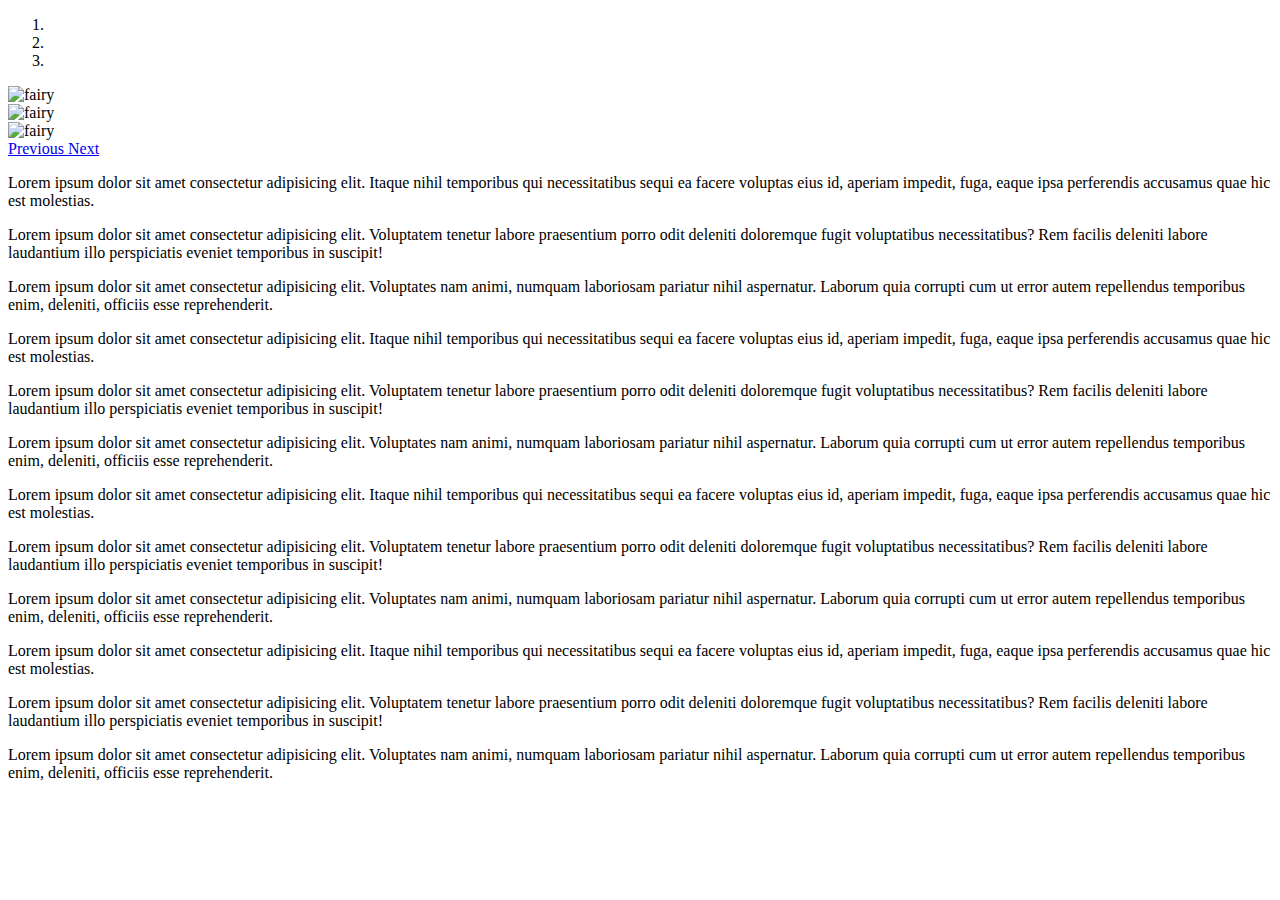
==== index.html @ ee77539e "update" ====
<!DOCTYPE html>
<html lang="en" dir="ltr">
  <head>
    <meta charset="utf-8">
    <meta name="viewport" content="width=device-width, initial-scale=1.0">
    <title>Parallax Practice</title>
    <link rel="stylesheet" href="Assets/css/bootstrap.min.css">
    <link rel="stylesheet" href="Assets/css/prallax.css">

  </head>
  <body>
                <div id="carouselExampleIndicators" class="carousel slide" data-bs-ride="carousel">
                    <ol class="carousel-indicators">
                        <li data-bs-target="#carouselExampleIndicators" data-bs-slide-to="0" class="active"></li>
                        <li data-bs-target="#carouselExampleIndicators" data-bs-slide-to="1"></li>
                        <li data-bs-target="#carouselExampleIndicators" data-bs-slide-to="2"></li>
                    </ol>

                    <div class="carousel-inner car">
                        <div class="carousel-item active">
                            <img src="Assets/images/pexels-photo-268432.jpeg" class=" img1" alt="fairy">
                        </div>
                        <div class="carousel-item">
                            <img src="Assets/images/pexels-photo-326055.jpeg" class=" img2" alt="fairy">
                        </div>
                        <div class="carousel-item">
                            <img src="Assets/images/pexels-photo-1165982.jpeg" class=" img3" alt="fairy">
                        </div>
                    </div>

                    <a class="carousel-control-prev" href="#carouselExampleIndicators" role="button" data-bs-slide="prev">
                        <span class="carousel-control-prev-icon" aria-hidden="true"></span>
                        <span class="visually-hidden text">Previous</span>
                    </a>

                    <a class="carousel-control-next" href="#carouselExampleIndicators" role="button" data-bs-slide="next">
                        <span class="carousel-control-next-icon" aria-hidden="true"></span>
                        <span class="visually-hidden text1">Next</span>
                    </a>
                </div>

    <section class="">
        <span>
            <p>Lorem ipsum dolor sit amet consectetur adipisicing elit. Itaque nihil temporibus qui necessitatibus sequi ea facere voluptas eius id, aperiam impedit, fuga, eaque ipsa perferendis accusamus quae hic est molestias.</p>
            <p>Lorem ipsum dolor sit amet consectetur adipisicing elit. Voluptatem tenetur labore praesentium porro odit deleniti doloremque fugit voluptatibus necessitatibus? Rem facilis deleniti labore laudantium illo perspiciatis eveniet temporibus in suscipit!</p>
            <p>Lorem ipsum dolor sit amet consectetur adipisicing elit. Voluptates nam animi, numquam laboriosam pariatur nihil aspernatur. Laborum quia corrupti cum ut error autem repellendus temporibus enim, deleniti, officiis esse reprehenderit.</p>
        </span>
    </section>

    <section class="image1">
        <div></div>
    </section>

    <section class="">
        <span>
            <p>Lorem ipsum dolor sit amet consectetur adipisicing elit. Itaque nihil temporibus qui necessitatibus sequi ea facere voluptas eius id, aperiam impedit, fuga, eaque ipsa perferendis accusamus quae hic est molestias.</p>
            <p>Lorem ipsum dolor sit amet consectetur adipisicing elit. Voluptatem tenetur labore praesentium porro odit deleniti doloremque fugit voluptatibus necessitatibus? Rem facilis deleniti labore laudantium illo perspiciatis eveniet temporibus in suscipit!</p>
            <p>Lorem ipsum dolor sit amet consectetur adipisicing elit. Voluptates nam animi, numquam laboriosam pariatur nihil aspernatur. Laborum quia corrupti cum ut error autem repellendus temporibus enim, deleniti, officiis esse reprehenderit.</p>
        </span>
    </section>

    <section class="image2">
        <div></div>
    </section>

    <section class="">
        <span>
            <p>Lorem ipsum dolor sit amet consectetur adipisicing elit. Itaque nihil temporibus qui necessitatibus sequi ea facere voluptas eius id, aperiam impedit, fuga, eaque ipsa perferendis accusamus quae hic est molestias.</p>
            <p>Lorem ipsum dolor sit amet consectetur adipisicing elit. Voluptatem tenetur labore praesentium porro odit deleniti doloremque fugit voluptatibus necessitatibus? Rem facilis deleniti labore laudantium illo perspiciatis eveniet temporibus in suscipit!</p>
            <p>Lorem ipsum dolor sit amet consectetur adipisicing elit. Voluptates nam animi, numquam laboriosam pariatur nihil aspernatur. Laborum quia corrupti cum ut error autem repellendus temporibus enim, deleniti, officiis esse reprehenderit.</p>
        </span>
    </section>
        
    <section class="image3">
        <div></div>
    </section>


    <section class="">
        <span>
            <p>Lorem ipsum dolor sit amet consectetur adipisicing elit. Itaque nihil temporibus qui necessitatibus sequi ea facere voluptas eius id, aperiam impedit, fuga, eaque ipsa perferendis accusamus quae hic est molestias.</p>
            <p>Lorem ipsum dolor sit amet consectetur adipisicing elit. Voluptatem tenetur labore praesentium porro odit deleniti doloremque fugit voluptatibus necessitatibus? Rem facilis deleniti labore laudantium illo perspiciatis eveniet temporibus in suscipit!</p>
            <p>Lorem ipsum dolor sit amet consectetur adipisicing elit. Voluptates nam animi, numquam laboriosam pariatur nihil aspernatur. Laborum quia corrupti cum ut error autem repellendus temporibus enim, deleniti, officiis esse reprehenderit.</p>
        </span>
    </section>

    <section class="image4">
        <div></div>
    </section>

    <section class="image5">
        <div></div>
    </section>



    <!-- <script src="Assets/js/bootstrap.min.js"></script> -->
    <script src="https://cdn.jsdelivr.net/npm/bootstrap@5.0.0-beta1/dist/js/bootstrap.bundle.min.js" integrity="sha384-ygbV9kiqUc6oa4msXn9868pTtWMgiQaeYH7/t7LECLbyPA2x65Kgf80OJFdroafW" crossorigin="anonymous"></script>
  </body>
</html>
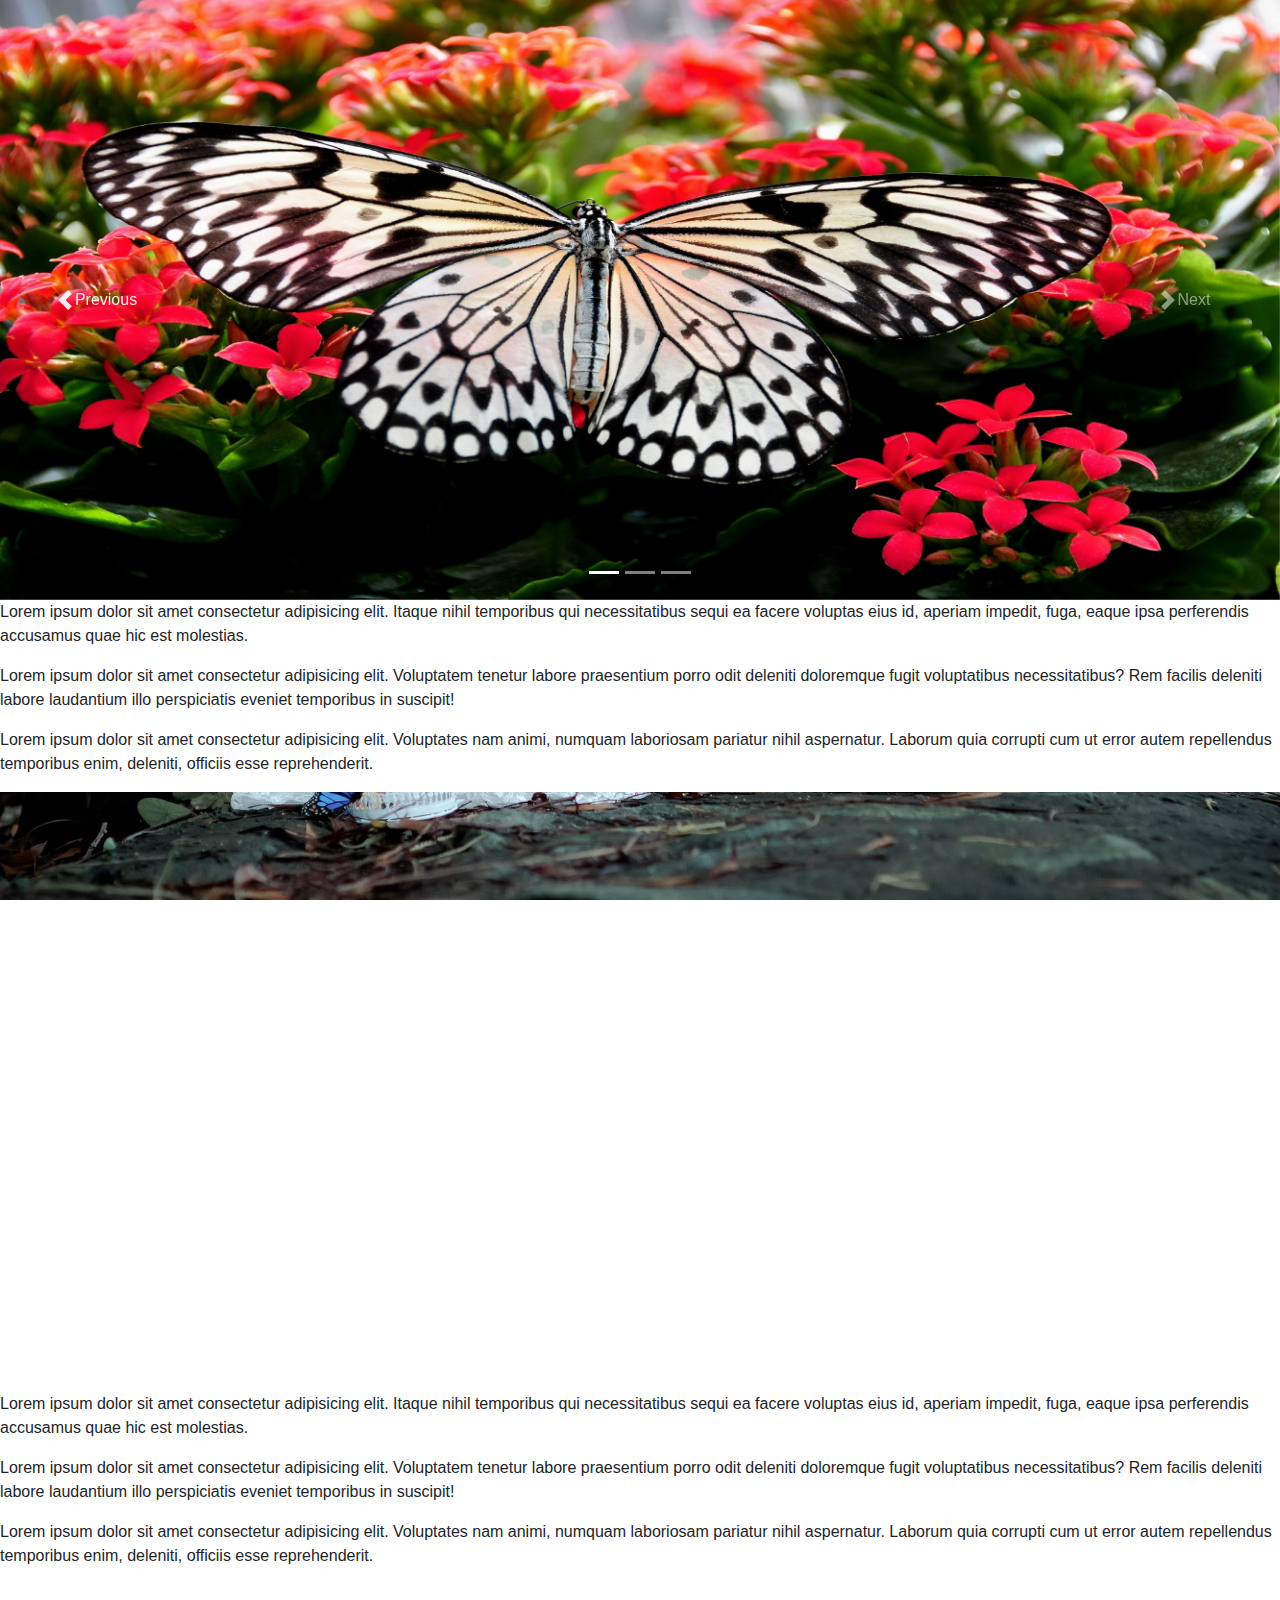
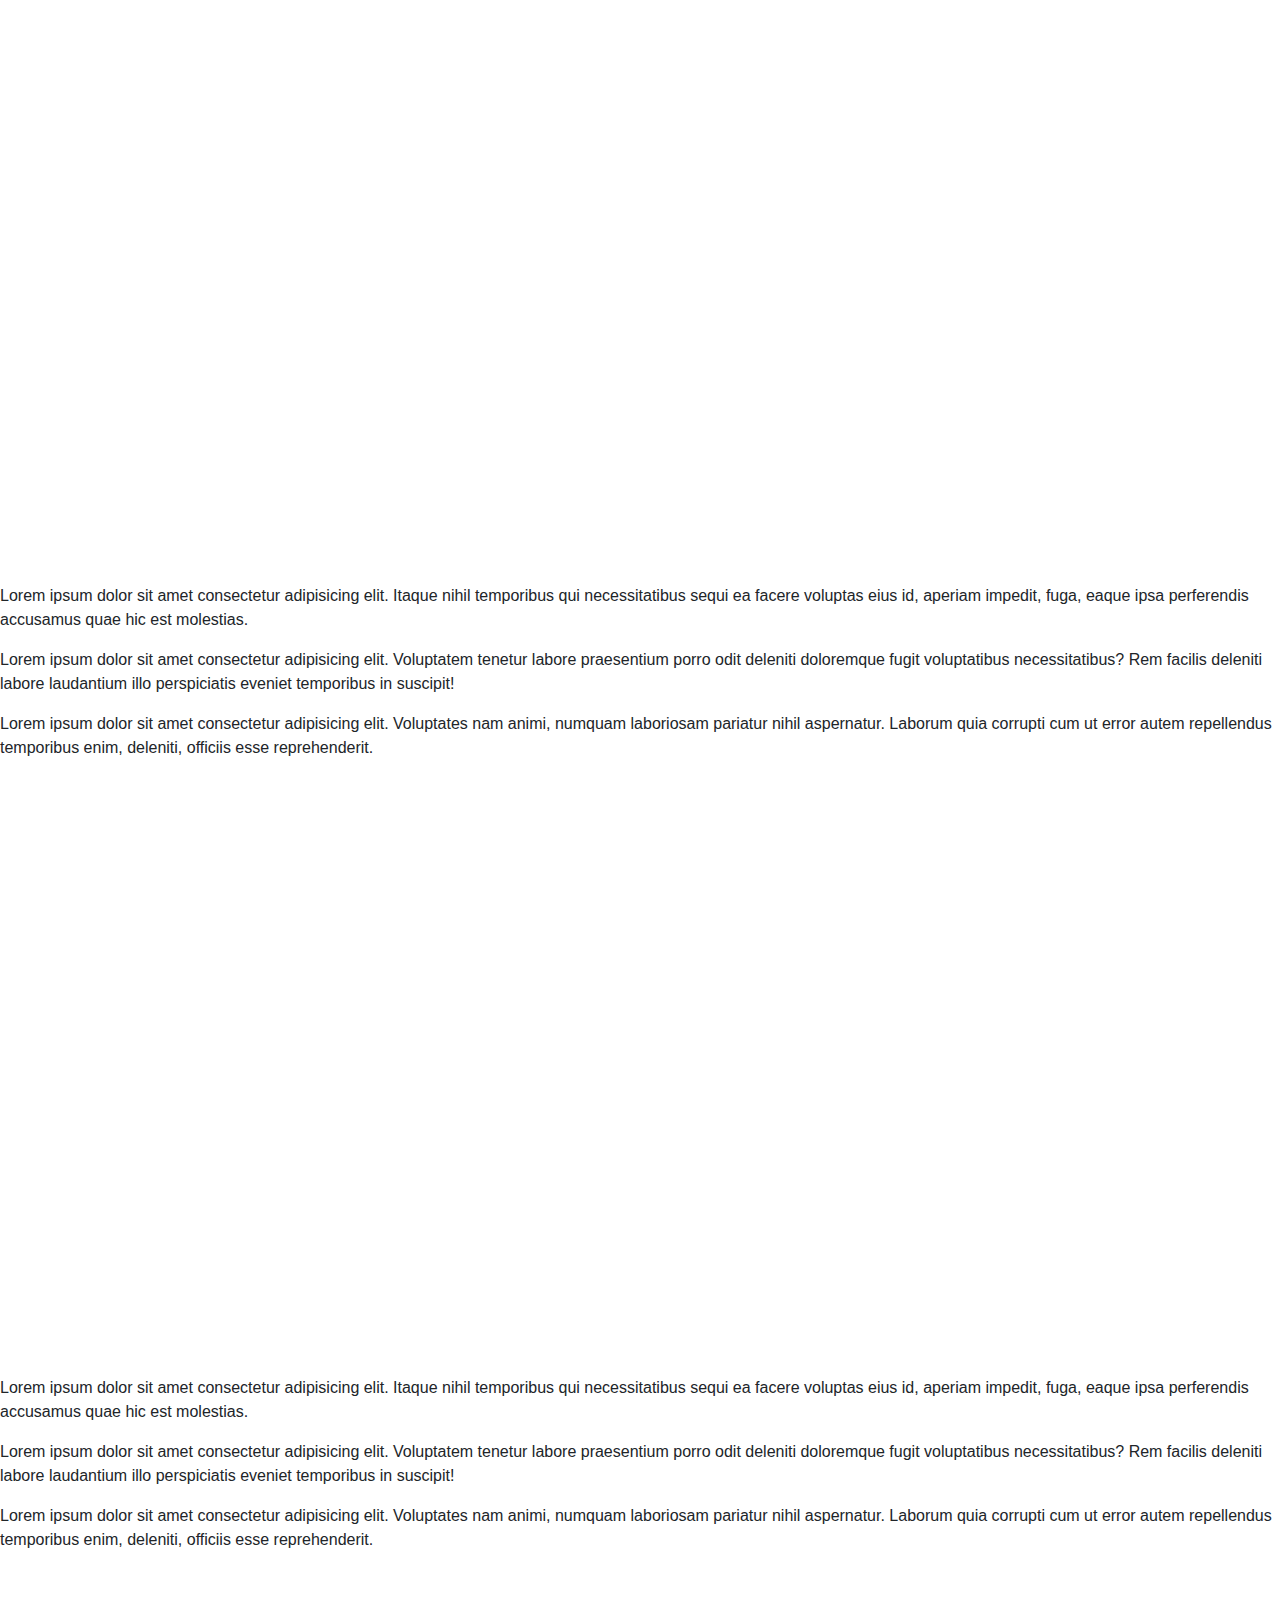
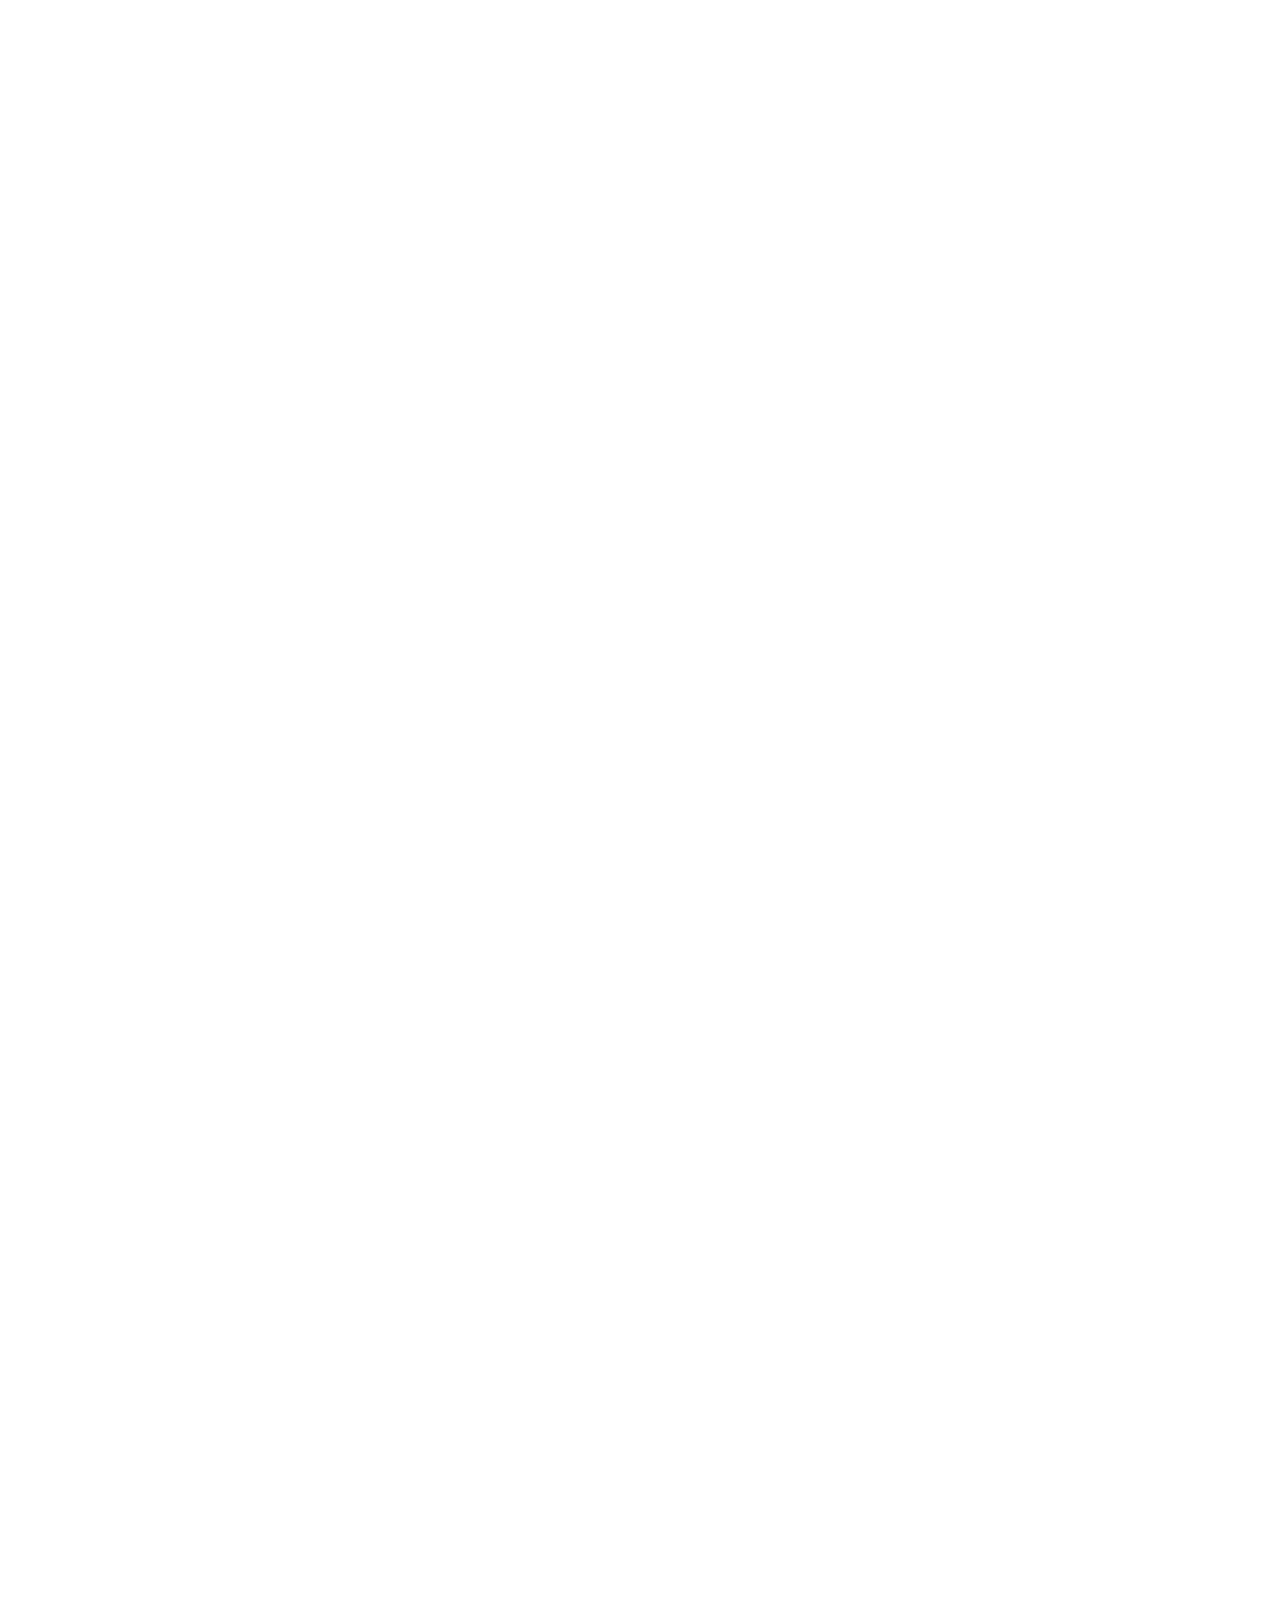
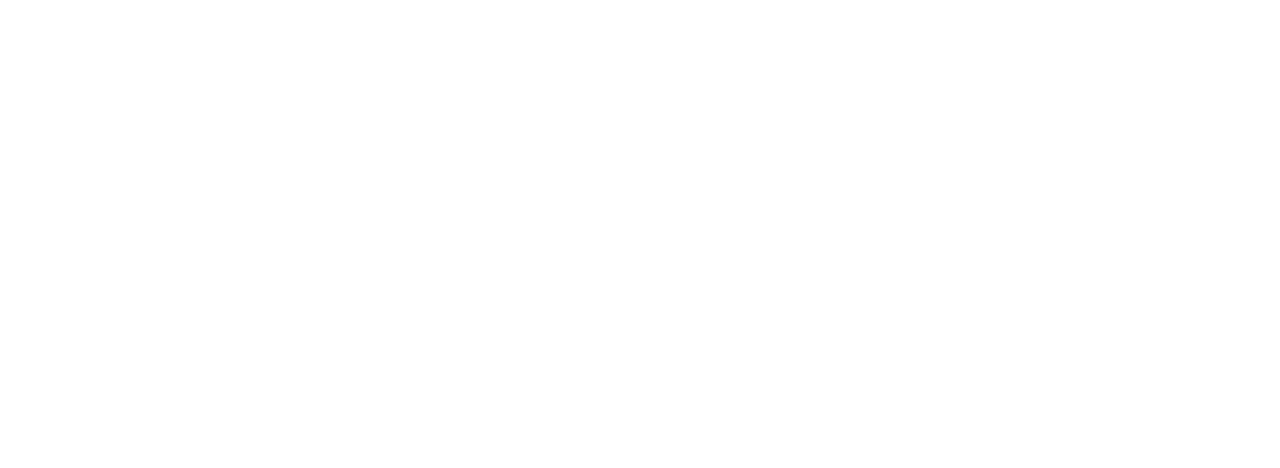
==== commit ae48ce52: "update all" ====
--- a/index.html
+++ b/index.html
@@ -4,8 +4,10 @@
     <meta charset="utf-8">
     <meta name="viewport" content="width=device-width, initial-scale=1.0">
     <title>Parallax Practice</title>
-    <link rel="stylesheet" href="Assets/css/bootstrap.min.css">
-    <link rel="stylesheet" href="Assets/css/prallax.css">
+    <link rel="stylesheet" href="assets/css/bootstrap.min.css">
+    <link rel="stylesheet" href="assets/css/prallax.css">
+    <!-- Bootstrap CSS -->
+    <link href="https://cdn.jsdelivr.net/npm/bootstrap@5.0.0-beta2/dist/css/bootstrap.min.css" rel="stylesheet" integrity="sha384-BmbxuPwQa2lc/FVzBcNJ7UAyJxM6wuqIj61tLrc4wSX0szH/Ev+nYRRuWlolflfl" crossorigin="anonymous">
 
   </head>
   <body>
@@ -18,13 +20,13 @@
 
                     <div class="carousel-inner car">
                         <div class="carousel-item active">
-                            <img src="Assets/images/pexels-photo-268432.jpeg" class=" img1" alt="fairy">
+                            <img src="assets/images/pexels-photo-268432.jpeg" class=" img1" alt="fairy">
                         </div>
                         <div class="carousel-item">
-                            <img src="Assets/images/pexels-photo-326055.jpeg" class=" img2" alt="fairy">
+                            <img src="assets/images/pexels-photo-326055.jpeg" class=" img2" alt="fairy">
                         </div>
                         <div class="carousel-item">
-                            <img src="Assets/images/pexels-photo-1165982.jpeg" class=" img3" alt="fairy">
+                            <img src="assets/images/pexels-photo-1165982.jpeg" class=" img3" alt="fairy">
                         </div>
                     </div>
 
@@ -94,7 +96,10 @@
 
 
 
-    <!-- <script src="Assets/js/bootstrap.min.js"></script> -->
-    <script src="https://cdn.jsdelivr.net/npm/bootstrap@5.0.0-beta1/dist/js/bootstrap.bundle.min.js" integrity="sha384-ygbV9kiqUc6oa4msXn9868pTtWMgiQaeYH7/t7LECLbyPA2x65Kgf80OJFdroafW" crossorigin="anonymous"></script>
+    <!-- <script src="assets/js/bootstrap.min.js"></script> -->
+
+
+    <!-- bootstrap js -->
+    <script src="https://cdn.jsdelivr.net/npm/bootstrap@5.0.0-beta2/dist/js/bootstrap.bundle.min.js" integrity="sha384-b5kHyXgcpbZJO/tY9Ul7kGkf1S0CWuKcCD38l8YkeH8z8QjE0GmW1gYU5S9FOnJ0" crossorigin="anonymous"></script>
   </body>
 </html>--- a/assets/css/prallax.css
+++ b/assets/css/prallax.css
@@ -0,0 +1,65 @@
+.car .img1{
+    width: 100%;
+    max-height: 600px;
+    /* height: 150px; */
+}
+.car .img2{
+    width: 100%;
+    max-height: 600px;
+    /* height: 150px; */
+}
+.car .img3{
+    width: 100%;
+    max-height: 600px; 
+    /* height: 150px; */
+}
+.image1{
+    background-image: url("../images/pexels-photo-1545590.jpeg");
+    background-size: cover;
+    background-position: center;
+    background-attachment: fixed;
+    background-repeat: no-repeat;
+    height: 600px;
+    width: 100%;
+}
+.image2{
+    background-image: url("../images/pexels-photo-3054218.jpeg");
+    background-size: cover;
+    background-position: center;
+    background-attachment: fixed;
+    background-repeat: no-repeat;
+    height: 600px;
+    width: 100%;
+}
+.image3{
+    background-image: url("../images/pexels-photo-3038246.jpeg");
+    background-size: cover;
+    background-position: center;
+    background-attachment: fixed;
+    background-repeat: no-repeat;
+    height: 600px;
+    width: 100%
+}
+/* .text{
+    color: black;
+    font-size: 20px;
+    font-weight: 900;
+} */
+.image4{
+    background-image: url("../images/pexels-photo-4722583.jpeg");
+    background-size: cover;
+    background-position: center;
+    background-attachment: fixed;
+    background-repeat: no-repeat;
+    height: 1100px;
+    width: 100%
+}
+.image5{
+    background-image: url("../images/pexels-photo-3622619.jpeg");
+    /* background-size: cover; */
+    background-position: center;
+    background-attachment: fixed;
+    background-repeat: no-repeat;
+    height: 1000px;
+    width: 200%;
+}